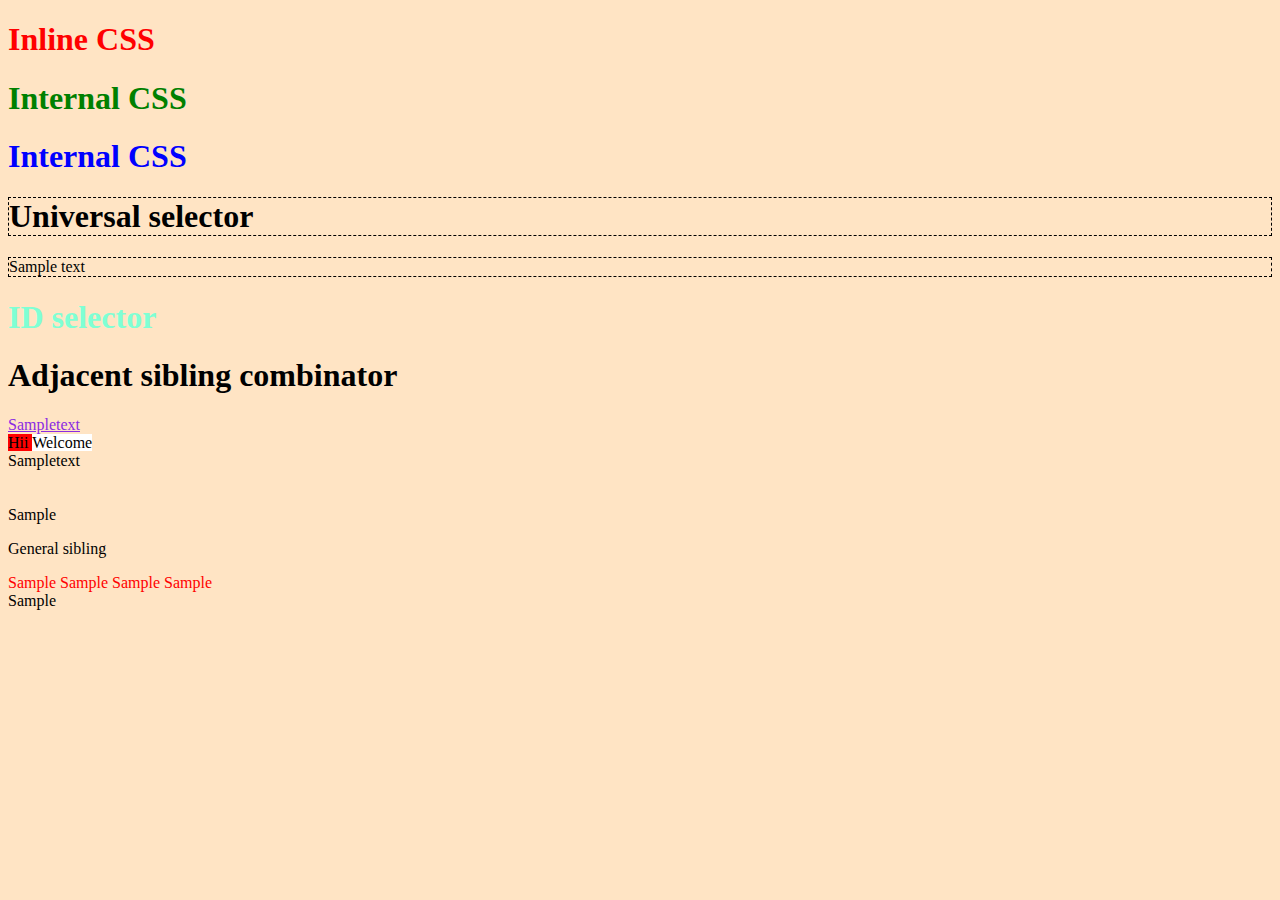
==== index.html @ 5246072a "new" ====
<!DOCTYPE html>
<html lang="en">

<head>
    <meta charset="UTF-8">
    <meta http-equiv="X-UA-Compatible" content="IE=edge">
    <meta name="viewport" content="width=device-width, initial-scale=1.0">
    <title>Css Implementation</title>
    <link rel="stylesheet" href="index.css">
</head>

<body>
    <style>
        .internal {
            color: green
        }
    </style>
    <h1 style="color: red;">Inline CSS</h1>
    <h1 class="internal">Internal CSS</h1>
    <h1 class="external">Internal CSS</h1>

    <div class="universal">
        <h1 >Universal selector</h1>
        <p>Sample text</p>
    </div>
    <h1 id="id">ID selector</h1>
    <h1 class="adjacentsibling">Adjacent sibling combinator</h1>
    <a href="/">Sampletext</a>
    <div class="child">
        <span> Hii <span>Welcome </span></span>
    </div>
     <span>Sampletext</span>
     <br><br><br>

     <div><span>Sample</span>
        <p class="sibling">General sibling</p>
        <span>Sample</span>
        <span>Sample</span>
        <span>Sample</span>
        <span>Sample</span>
     </div>
     <span>Sample</span>
</body>

</html>
---- index.css ----
.external {
    color: blue;
}

.universal * {
    border: 1px dashed;
}

h1 {
    font-family: fantasy;
}

#id {
    color: aquamarine;
}

.adjacentsibling+a {
    color: blueviolet;
}
.child span{
    background-color: white;
}
.child > span{
    background-color: red;
}
.sibling ~ span{
 color: red;
}
@media  (min-width: 600px) {
    body{
        background-color: bisque;
    }
}
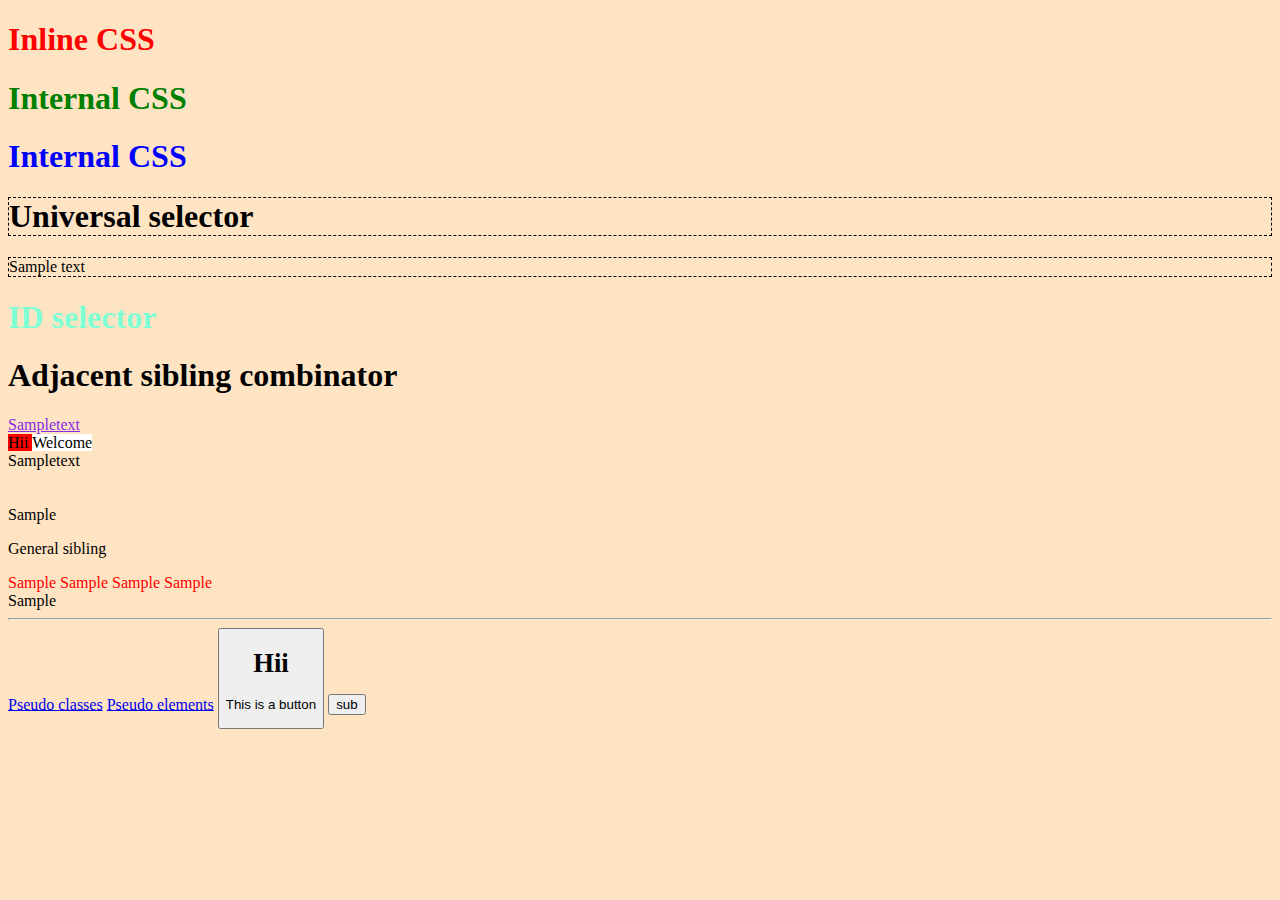
==== commit 1260fb34: "main" ====
--- a/index.html
+++ b/index.html
@@ -40,6 +40,12 @@
         <span>Sample</span>
      </div>
      <span>Sample</span>
+     <hr>
+     <a href="pseudoclass.html">Pseudo classes</a>
+     <a href="pseudoelements.html">Pseudo elements</a>
+     <button onclick="alert('n')" type="submit"><div><h1>Hii</h1>
+    <p>This is a button</p></div></button>
+    <input type="submit" value="sub">
 </body>
 
 </html>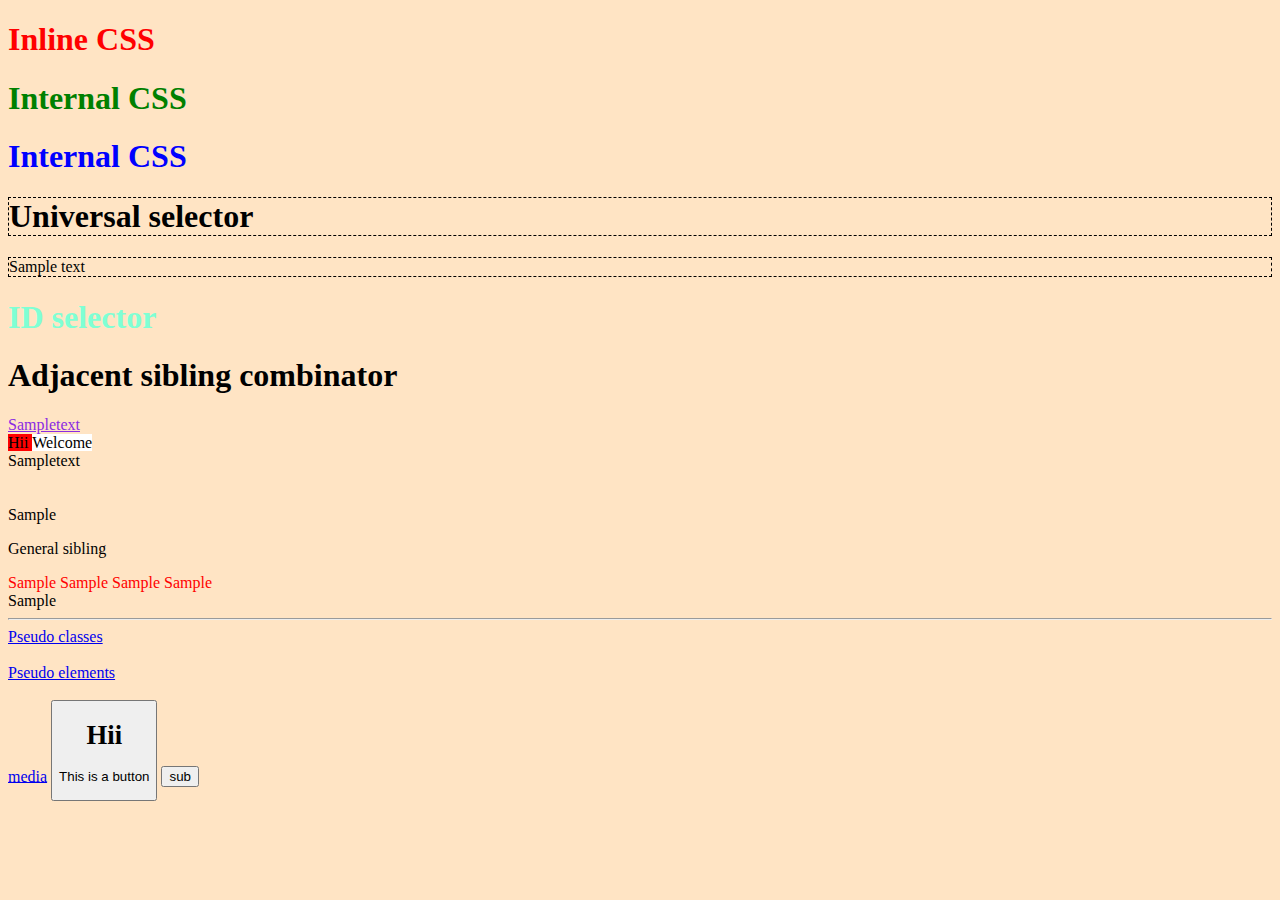
==== commit a3a4c788: "Added: Animation.html grid.html for todays training" ====
--- a/index.html
+++ b/index.html
@@ -41,8 +41,9 @@
      </div>
      <span>Sample</span>
      <hr>
-     <a href="pseudoclass.html">Pseudo classes</a>
-     <a href="pseudoelements.html">Pseudo elements</a>
+     <a href="pseudoclass.html">Pseudo classes</a> <br><br>
+     <a href="pseudoelements.html">Pseudo elements</a><br><br>
+     <a href="media.html">media</a>
      <button onclick="alert('n')" type="submit"><div><h1>Hii</h1>
     <p>This is a button</p></div></button>
     <input type="submit" value="sub">
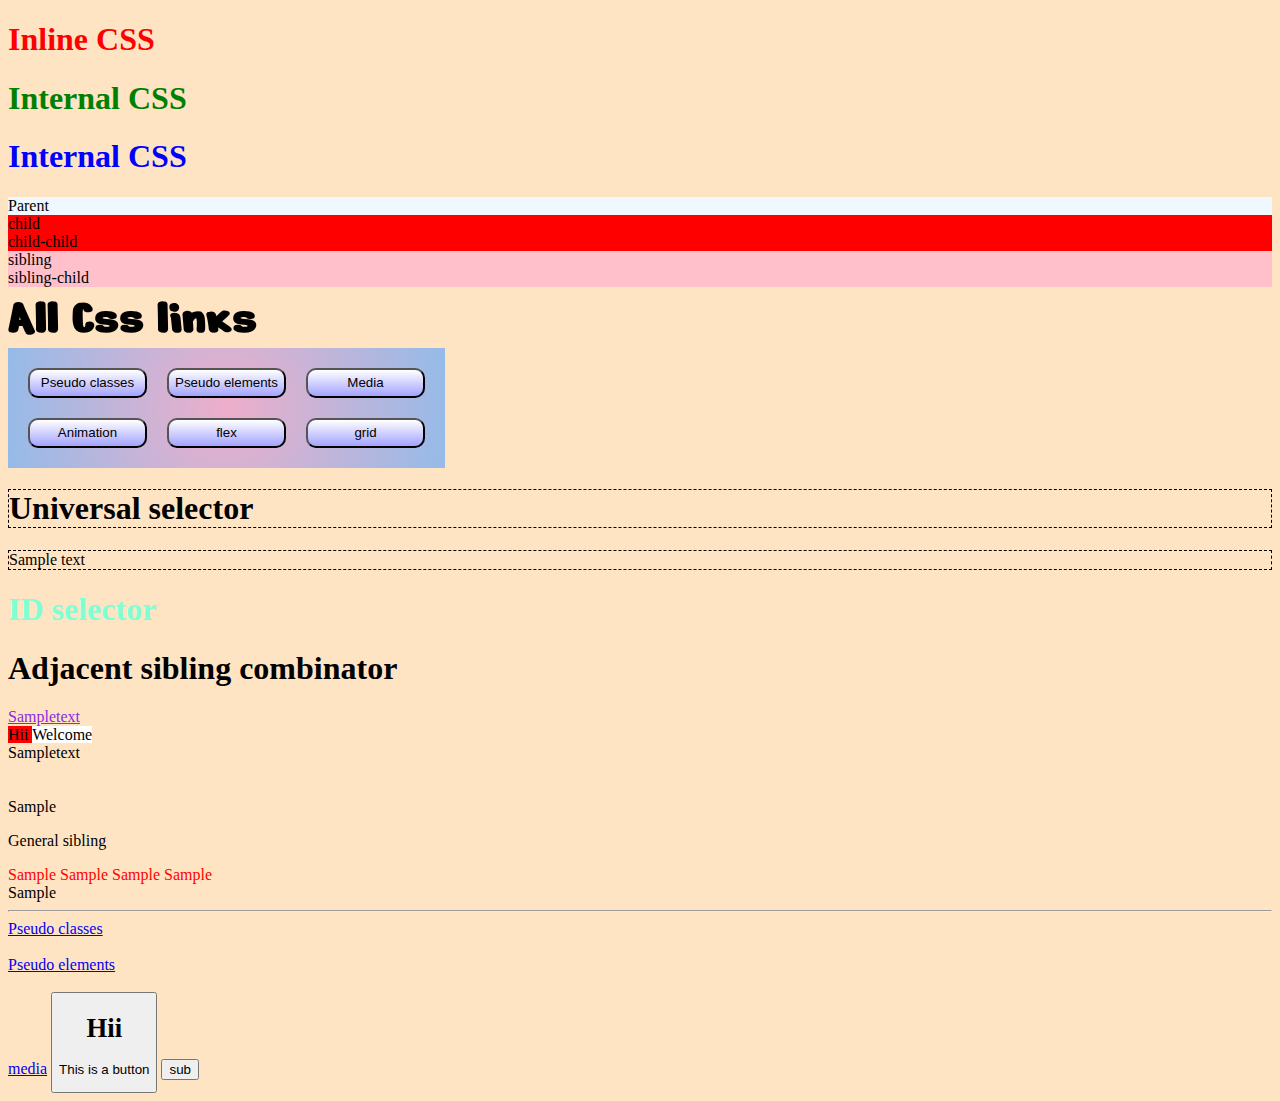
==== commit 6d10c5cb: "Modified grid and added radio file created display grid and radio button in html" ====
--- a/index.html
+++ b/index.html
@@ -11,41 +11,106 @@
 
 <body>
     <style>
+        @import url('https://fonts.googleapis.com/css2?family=Nerko+One&display=swap');
         .internal {
             color: green
         }
+
+        .content h2 {
+            font-family: 'Nerko One', cursive;
+            font-size: 50px;
+            margin: 0;
+            
+        }
+        .content > div{
+            padding: 20px;
+            width: fit-content;
+            display: grid;
+            grid-template-columns: repeat(3,1fr);
+            background: rgb(238,174,202);
+background: radial-gradient(circle, rgba(238,174,202,1) 0%, rgba(148,187,233,1) 100%);
+            gap: 20px;
+
+
+        }
+        .content > div  button{
+            border-radius: 10px;
+            width: 100%;
+            height: 30px;
+            background-image: linear-gradient(0deg, rgb(163, 163, 255), rgb(255, 255, 255));
+        }
+        .parents{
+            background-color: aliceblue;
+        }
+        .parents > div{
+            background-color: red;
+        }
+        .parents > div ~ div{
+            background-color: pink;
+        }
+
     </style>
     <h1 style="color: red;">Inline CSS</h1>
     <h1 class="internal">Internal CSS</h1>
     <h1 class="external">Internal CSS</h1>
+    <div class="parents">Parent
+        <div>child <div>child-child</div></div>
+        <div>sibling <div>sibling-child</div></div>
+        
+    </div>
+    <section>
+        <div class="content">
+            <h2>All Css links</h2>
+            <div>
+              <a href="pseudoclass.html"><Button>Pseudo classes</Button></a>
+              <a href="pseudoelements.html"><Button>Pseudo elements</Button></a>
+              <a href="media.html"><Button>Media</Button></a>
+              <a href="Animation.html"><Button>Animation</Button></a>
+              <a href="flex.html"><Button>flex</Button></a>
+              <a href="grid.html"><Button>grid</Button></a>
 
+            </div>
+            
+        </div>
+    </section>
+    <!-- using universal selectors with decendent combinator -->
     <div class="universal">
-        <h1 >Universal selector</h1>
+        <h1>Universal selector</h1>
         <p>Sample text</p>
     </div>
+    <!-- using id selector -->
     <h1 id="id">ID selector</h1>
+
+    <!-- * combinator * -->
+    <!-- Adjacent siblings combinator -->
     <h1 class="adjacentsibling">Adjacent sibling combinator</h1>
     <a href="/">Sampletext</a>
+
+    <!-- Child combinator -->
     <div class="child">
         <span> Hii <span>Welcome </span></span>
     </div>
-     <span>Sampletext</span>
-     <br><br><br>
-
-     <div><span>Sample</span>
+    <span>Sampletext</span>
+    <br><br><br>
+    <!-- general sibling combinator -->
+    <div><span>Sample</span>
         <p class="sibling">General sibling</p>
         <span>Sample</span>
         <span>Sample</span>
         <span>Sample</span>
         <span>Sample</span>
-     </div>
-     <span>Sample</span>
-     <hr>
-     <a href="pseudoclass.html">Pseudo classes</a> <br><br>
-     <a href="pseudoelements.html">Pseudo elements</a><br><br>
-     <a href="media.html">media</a>
-     <button onclick="alert('n')" type="submit"><div><h1>Hii</h1>
-    <p>This is a button</p></div></button>
+    </div>
+    <span>Sample</span>
+    <hr>
+    <a href="pseudoclass.html">Pseudo classes</a> <br><br>
+    <a href="pseudoelements.html">Pseudo elements</a><br><br>
+    <a href="media.html">media</a>
+    <button onclick="alert('n')" type="submit">
+        <div>
+            <h1>Hii</h1>
+            <p>This is a button</p>
+        </div>
+    </button>
     <input type="submit" value="sub">
 </body>
 
